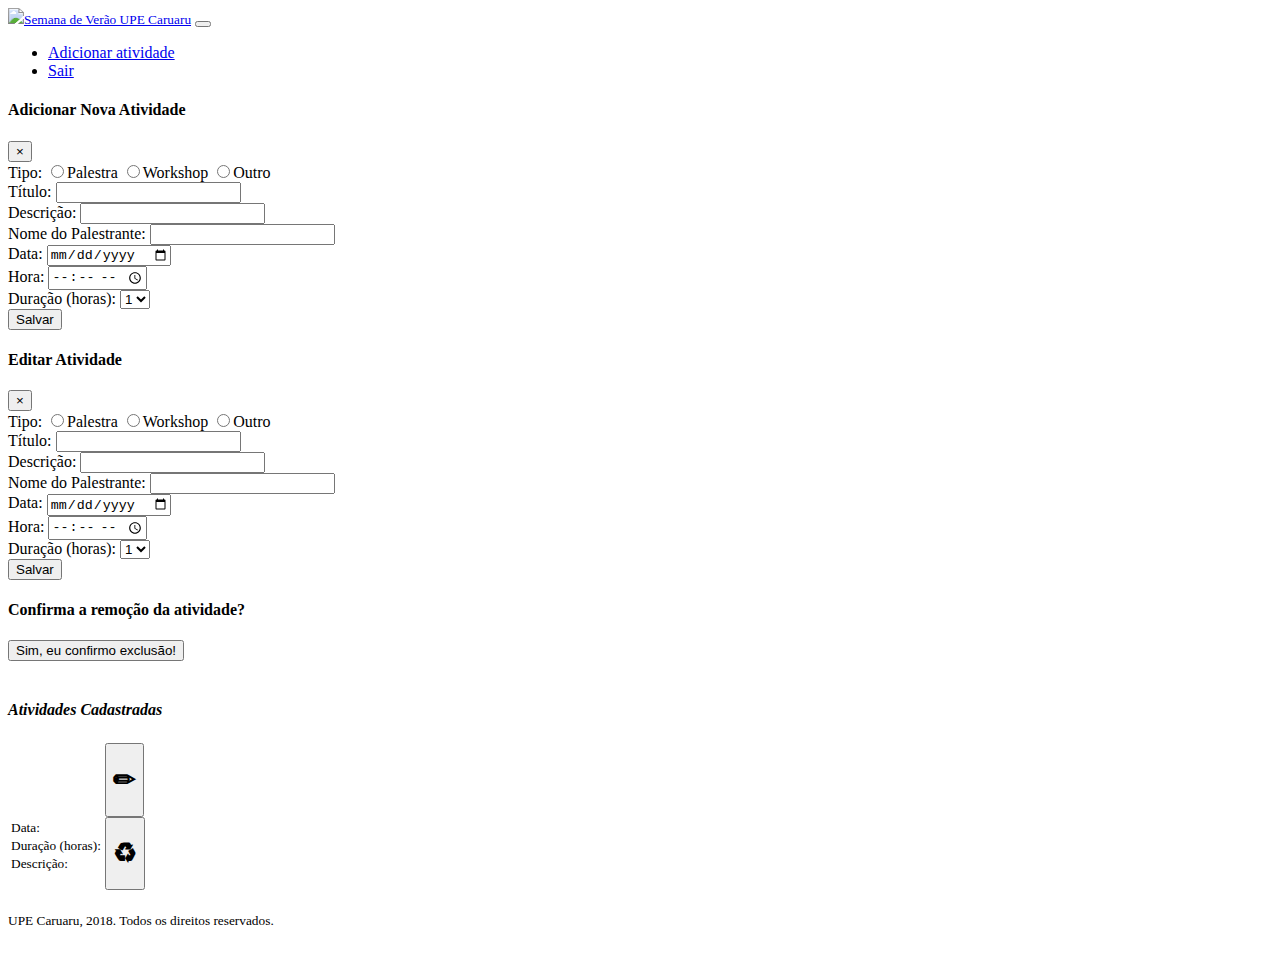
==== src/main/resources/templates/adminpanel.html @ e1cfadee "panel and buttons added" ====
<!DOCTYPE html>
<html lang="pt-br" xmlns:th="http://www.thymeleaf.org">

  <head>

    <meta charset="UTF-8">
    <meta name="viewport" content="width=device-width, initial-scale=1, shrink-to-fit=no">
    <meta name="description" content="">
    <meta name="author" content="">

    <title>Painel Admin - Semana de Verão UPE Caruaru</title>

    <!-- Bootstrap core CSS -->
    <link href="vendor/bootstrap/css/bootstrap.min.css" rel="stylesheet">

    <!-- Custom fonts for this template -->
    <link href="vendor/font-awesome/css/font-awesome.min.css" rel="stylesheet" type="text/css">
    <link href='https://fonts.googleapis.com/css?family=Open+Sans:300italic,400italic,600italic,700italic,800italic,400,300,600,700,800' rel='stylesheet' type='text/css'>
    <link href='https://fonts.googleapis.com/css?family=Merriweather:400,300,300italic,400italic,700,700italic,900,900italic' rel='stylesheet' type='text/css'>

    <!-- Plugin CSS -->
    <link href="vendor/magnific-popup/magnific-popup.css" rel="stylesheet">

    <!-- Custom styles for this template -->
    <link href="css/creative.min.css" rel="stylesheet">

    <link rel="shortcut icon" href="img/favicon.png" />

  </head>

  <body id="page-top">

    <!-- Navigation -->
    <nav class="navbar navbar-expand-lg navbar-light">
      <div class="container">
         <a class="navbar-brand js-scroll-trigger" href="#"><img src="img/favicon.png"><small>Semana de Verão UPE Caruaru</small></a>
        <button class="navbar-toggler navbar-toggler-right" type="button" data-toggle="collapse" data-target="#navbarResponsive" aria-controls="navbarResponsive" aria-expanded="false" aria-label="Toggle navigation">
          <span class="navbar-toggler-icon"></span>
        </button>

    	<div class="collapse navbar-collapse" id="navbarResponsive">
          <ul class="navbar-nav ml-auto">
            <li class="nav-item">
              <a class="nav-link js-scroll-trigger" data-toggle="modal" data-target="#addActivity" href="#">Adicionar atividade</a>
            </li>
            <li class="nav-item">
              <a class="nav-link js-scroll-trigger" href="#">Sair</a>
            </li>
          </ul>
      	</div>
      </div>
    </nav>
    
    <!-- Pou-ups -->
    <div id="addActivity" class="modal fade" role="dialog">
  		<div class="modal-dialog">

    		<div class="modal-content">
      			<div class="modal-header">
      				<h4 class="modal-title">Adicionar Nova Atividade</h4>
        			<button type="button" class="close" data-dismiss="modal">&times;</button>
      			</div>
      			<div class="modal-body">
       				<form class="form" role="form" method="post" action="" accept-charset="UTF-8" id="">
                    	<div class="form-group">
                    		Tipo:
                    		<label class="radio-inline"><input type="radio" name="tipo" id="tipo" required>Palestra</label>
                    		<label class="radio-inline"><input type="radio" name="tipo" id="tipo" required>Workshop</label>
                    		<label class="radio-inline"><input type="radio" name="tipo" id="tipo" required>Outro</label>
                    	</div>
                    	<div class="form-group">
                    		Título:
                    		<input type="text" class="form-control" required>
                    	</div>
                    	<div class="form-group">
                    		Descrição:
                    		<input type="text" class="form-control" required>
                    	</div>
                    	<div class="form-group">
                    		Nome do Palestrante:
                    		<input type="text" class="form-control" required>
                    	</div>
                    	<div class="form-group">
                    		Data:
                    		<input type="date" class="form-control" required>
                    	</div>
                    	<div class="form-group">
                    		Hora:
                    		<input type="time" class="form-control" required>
                    	</div>
                    	<div class="form-group">
                    		Duração (horas):
                    		<select class="form-control" id="duracao" required>
                    			<option>1</option>
                    			<option>2</option>
                    			<option>3</option>
                    		</select>
                    	</div>
                    	<div class="form-group">
                    		<button type="submit" class="btn btn-primary btn-block">Salvar</button>
                    	</div>
                	</form>
      			</div>
      			
    		</div>
  		</div>
	</div>
    
    <div id="editActivity" class="modal fade" role="dialog">
  		<div class="modal-dialog">

    		<div class="modal-content">
      			<div class="modal-header">
      				<h4 class="modal-title">Editar Atividade</h4>
        			<button type="button" class="close" data-dismiss="modal">&times;</button>
      			</div>
      			<div class="modal-body">
       				<form class="form" role="form" method="post" action="" accept-charset="UTF-8" id="">
                    	<div class="form-group">
                    		Tipo:
                    		<label class="radio-inline"><input type="radio" name="tipo" id="tipo" required>Palestra</label>
                    		<label class="radio-inline"><input type="radio" name="tipo" id="tipo" required>Workshop</label>
                    		<label class="radio-inline"><input type="radio" name="tipo" id="tipo" required>Outro</label>
                    	</div>
                    	<div class="form-group">
                    		Título:
                    		<input type="text" class="form-control" required>
                    	</div>
                    	<div class="form-group">
                    		Descrição:
                    		<input type="text" class="form-control" required>
                    	</div>
                    	<div class="form-group">
                    		Nome do Palestrante:
                    		<input type="text" class="form-control" required>
                    	</div>
                    	<div class="form-group">
                    		Data:
                    		<input type="date" class="form-control" required>
                    	</div>
                    	<div class="form-group">
                    		Hora:
                    		<input type="time" class="form-control" required>
                    	</div>
                    	<div class="form-group">
                    		Duração (horas):
                    		<select class="form-control" id="duracao" required>
                    			<option>1</option>
                    			<option>2</option>
                    			<option>3</option>
                    		</select>
                    	</div>
                    	<div class="form-group">
                    		<button type="submit" class="btn btn-primary btn-block">Salvar</button>
                    	</div>
                	</form>
      			</div>
      			
    		</div>
  		</div>
	</div>

	<div id="removeActivity" class="modal fade" role="dialog">
  		<div class="modal-dialog">

    		<div class="modal-content">
      			<div class="modal-header">
      				<h4 class="modal-title">Confirma a remoção da atividade?</h4>
      			</div>
				<div class="modal-footer">
					<button type="button" class="btn btn-primary btn-block" data-dismiss="modal">Sim, eu confirmo exclusão!</button>
				</div>
      			
    		</div>
  		</div>
	</div>
	

    <div class="container pt-1 pb-1">
    	<br><h4><i>Atividades Cadastradas</i></h4>
		<table class="table table-sm">
          <tbody>
            <tr th:each="atividade : ${activities}">
              <td>
              	<b><i th:text="${atividade.type}"></i></b><br>
				<h4 th:text="${atividade.title}"></h4>
				<i th:text="${atividade.name}"></i><br>
				<small> Data: </small><small th:text="${atividade.date}"></small><br>
				<small> Duração (horas): </small><small th:text="${atividade.hours}"></small><br>
				<small>Descrição: </small><small th:text="${atividade.description}"></small>
              </td>
              <td>
                <button type="button" class="btn" data-dismiss="modal" data-toggle="modal" data-target="#editActivity"><h1>✏</h1></button><br>
                <button type="button" class="btn btn-primary" data-dismiss="modal" data-toggle="modal" data-target="#removeActivity"><h1>♻</h1></button>
              </td>
            </tr>
            
          </tbody>
        </table>



   	</div>


    <footer class="bg-dark text-white">
      <div class="container text-center">
        <small><br>UPE Caruaru, 2018. Todos os direitos reservados.<br><br></small>
      </div>
    </footer>

    <!-- Bootstrap core JavaScript -->
    <script src="vendor/jquery/jquery.min.js"></script>
    <script src="vendor/bootstrap/js/bootstrap.bundle.min.js"></script>

    <!-- Plugin JavaScript -->
    <script src="vendor/jquery-easing/jquery.easing.min.js"></script>
    <script src="vendor/scrollreveal/scrollreveal.min.js"></script>
    <script src="vendor/magnific-popup/jquery.magnific-popup.min.js"></script>

    <!-- Custom scripts for this template -->
    <script src="js/creative.min.js"></script>

  </body>

</html>
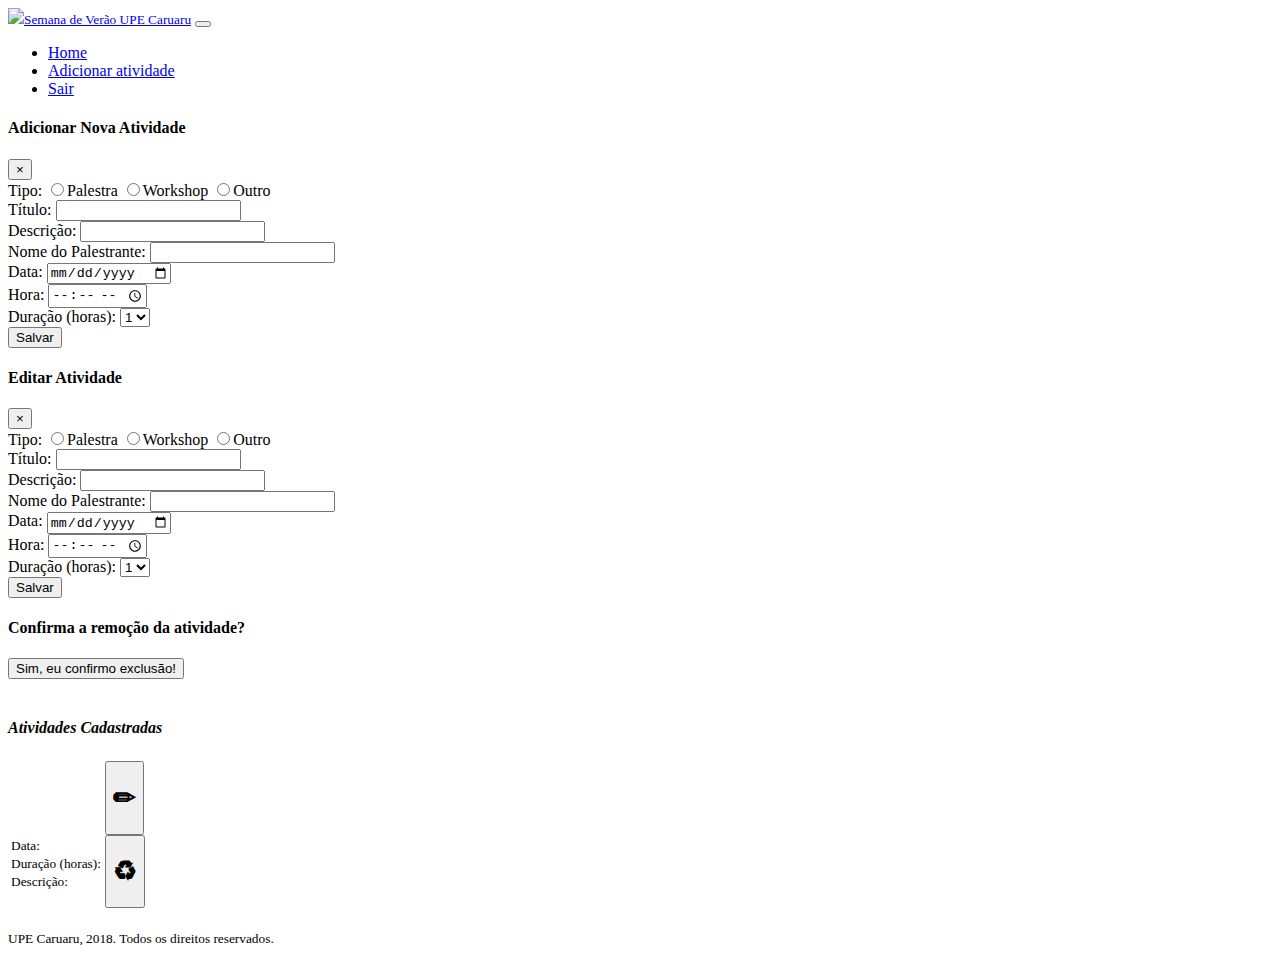
==== commit b859764f: "Passing information to bootstrap model" ====
--- a/src/main/resources/templates/adminpanel.html
+++ b/src/main/resources/templates/adminpanel.html
@@ -11,20 +11,20 @@
     <title>Painel Admin - Semana de Verão UPE Caruaru</title>
 
     <!-- Bootstrap core CSS -->
-    <link href="vendor/bootstrap/css/bootstrap.min.css" rel="stylesheet">
+    <link href="../vendor/bootstrap/css/bootstrap.min.css" rel="stylesheet">
 
     <!-- Custom fonts for this template -->
-    <link href="vendor/font-awesome/css/font-awesome.min.css" rel="stylesheet" type="text/css">
+    <link href="../vendor/font-awesome/css/font-awesome.min.css" rel="stylesheet" type="text/css">
     <link href='https://fonts.googleapis.com/css?family=Open+Sans:300italic,400italic,600italic,700italic,800italic,400,300,600,700,800' rel='stylesheet' type='text/css'>
     <link href='https://fonts.googleapis.com/css?family=Merriweather:400,300,300italic,400italic,700,700italic,900,900italic' rel='stylesheet' type='text/css'>
 
     <!-- Plugin CSS -->
-    <link href="vendor/magnific-popup/magnific-popup.css" rel="stylesheet">
+    <link href="../vendor/magnific-popup/magnific-popup.css" rel="stylesheet">
 
     <!-- Custom styles for this template -->
-    <link href="css/creative.min.css" rel="stylesheet">
-
-    <link rel="shortcut icon" href="img/favicon.png" />
+    <link href="../css/creative.min.css" rel="stylesheet">
+
+    <link rel="shortcut icon" href="../img/favicon.png" />
 
   </head>
 
@@ -33,18 +33,21 @@
     <!-- Navigation -->
     <nav class="navbar navbar-expand-lg navbar-light">
       <div class="container">
-         <a class="navbar-brand js-scroll-trigger" href="#"><img src="img/favicon.png"><small>Semana de Verão UPE Caruaru</small></a>
+         <a class="navbar-brand js-scroll-trigger" href="#"><img src="../img/favicon.png"><small>Semana de Verão UPE Caruaru</small></a>
         <button class="navbar-toggler navbar-toggler-right" type="button" data-toggle="collapse" data-target="#navbarResponsive" aria-controls="navbarResponsive" aria-expanded="false" aria-label="Toggle navigation">
           <span class="navbar-toggler-icon"></span>
         </button>
 
     	<div class="collapse navbar-collapse" id="navbarResponsive">
           <ul class="navbar-nav ml-auto">
+            <li class="nav-item">
+              <a class="nav-link js-scroll-trigger" th:href="@{/}" href="#">Home</a>
+            </li>
             <li class="nav-item">
               <a class="nav-link js-scroll-trigger" data-toggle="modal" data-target="#addActivity" href="#">Adicionar atividade</a>
             </li>
             <li class="nav-item">
-              <a class="nav-link js-scroll-trigger" href="#">Sair</a>
+              <a class="nav-link js-scroll-trigger" th:href="@{/logout}" href="#">Sair</a>
             </li>
           </ul>
       	</div>
@@ -166,9 +169,14 @@
     		<div class="modal-content">
       			<div class="modal-header">
       				<h4 class="modal-title">Confirma a remoção da atividade?</h4>
+      				<p id="teste"></p>
+					<span id="sampleId"></span>
       			</div>
 				<div class="modal-footer">
-					<button type="button" class="btn btn-primary btn-block" data-dismiss="modal">Sim, eu confirmo exclusão!</button>
+					<form action="#" th:action="@{/activity/remove}" method="get">
+						<input id="modalInfo" type="hidden" name="id">
+						<button type="submit" id="buttonModal" class="btn btn-primary btn-block">Sim, eu confirmo exclusão!</button>
+					</form>
 				</div>
       			
     		</div>
@@ -184,14 +192,14 @@
               <td>
               	<b><i th:text="${atividade.type}"></i></b><br>
 				<h4 th:text="${atividade.title}"></h4>
-				<i th:text="${atividade.name}"></i><br>
-				<small> Data: </small><small th:text="${atividade.date}"></small><br>
+				<i th:text="${atividade.getSpeakerName()}"></i><br>
+				<small> Data: </small><small th:text="${atividade.getDate().getTime()}"></small><br>
 				<small> Duração (horas): </small><small th:text="${atividade.hours}"></small><br>
 				<small>Descrição: </small><small th:text="${atividade.description}"></small>
               </td>
               <td>
                 <button type="button" class="btn" data-dismiss="modal" data-toggle="modal" data-target="#editActivity"><h1>✏</h1></button><br>
-                <button type="button" class="btn btn-primary" data-dismiss="modal" data-toggle="modal" data-target="#removeActivity"><h1>♻</h1></button>
+                <button type="button" data-id="${atividade.type}" th:attr="data-object=${atividade.getID()}" class="btn btn-primary" data-dismiss="modal" data-toggle="modal" data-target="#removeActivity"><h1>♻</h1></button>
               </td>
             </tr>
             
@@ -210,16 +218,25 @@
     </footer>
 
     <!-- Bootstrap core JavaScript -->
-    <script src="vendor/jquery/jquery.min.js"></script>
-    <script src="vendor/bootstrap/js/bootstrap.bundle.min.js"></script>
+    <script src="../vendor/jquery/jquery.min.js"></script>
+    <script src="../vendor/bootstrap/js/bootstrap.bundle.min.js"></script>
 
     <!-- Plugin JavaScript -->
-    <script src="vendor/jquery-easing/jquery.easing.min.js"></script>
-    <script src="vendor/scrollreveal/scrollreveal.min.js"></script>
-    <script src="vendor/magnific-popup/jquery.magnific-popup.min.js"></script>
+    <script src="../vendor/jquery-easing/jquery.easing.min.js"></script>
+    <script src="../vendor/scrollreveal/scrollreveal.min.js"></script>
+    <script src="../vendor/magnific-popup/jquery.magnific-popup.min.js"></script>
 
     <!-- Custom scripts for this template -->
-    <script src="js/creative.min.js"></script>
+    <script src="../js/creative.min.js"></script>
+    
+    <script>
+    
+    $('#removeActivity').on('shown.bs.modal', function (event) {
+   		$(".modal-title").text('Confirma a removação da atividade ' + $(event.relatedTarget).data('object') + '?');
+   		$("#modalInfo").attr("value", $(event.relatedTarget).data('object'));
+   	})
+    
+    </script>
 
   </body>
 
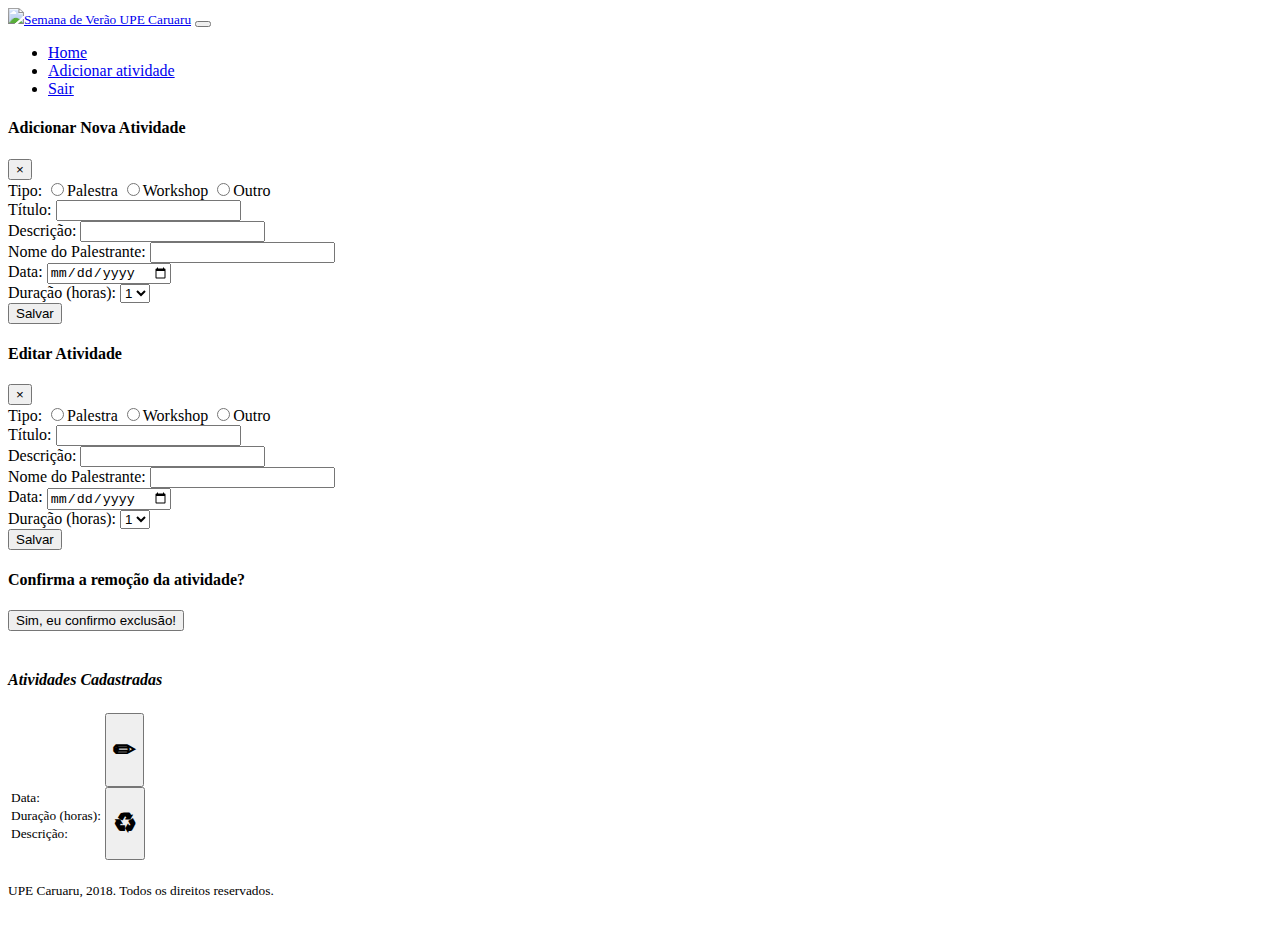
==== commit 9fc73ba5: "adicionar atividade e exclusão em controller resolvidos" ====
--- a/src/main/resources/templates/adminpanel.html
+++ b/src/main/resources/templates/adminpanel.html
@@ -64,39 +64,41 @@
         			<button type="button" class="close" data-dismiss="modal">&times;</button>
       			</div>
       			<div class="modal-body">
-       				<form class="form" role="form" method="post" action="" accept-charset="UTF-8" id="">
+       				<form class="form" action="#" th:action="@{/activity/insert/}" th:object="${activity}" role="form" method="post" accept-charset="UTF-8" id="">
                     	<div class="form-group">
                     		Tipo:
-                    		<label class="radio-inline"><input type="radio" name="tipo" id="tipo" required>Palestra</label>
-                    		<label class="radio-inline"><input type="radio" name="tipo" id="tipo" required>Workshop</label>
-                    		<label class="radio-inline"><input type="radio" name="tipo" id="tipo" required>Outro</label>
+                    		<label class="radio-inline"><input th:field="*{type}" th:value="palestra" type="radio" name="tipo" id="tipo">Palestra</label>
+                    		<label class="radio-inline"><input th:field="*{type}" th:value="workshop" type="radio" name="tipo" id="tipo">Workshop</label>
+                    		<label class="radio-inline"><input th:field="*{type}" th:value="outro" type="radio" name="tipo" id="tipo">Outro</label>
                     	</div>
                     	<div class="form-group">
                     		Título:
-                    		<input type="text" class="form-control" required>
+                    		<input th:field="*{title}" type="text" class="form-control">
                     	</div>
                     	<div class="form-group">
                     		Descrição:
-                    		<input type="text" class="form-control" required>
+                    		<input th:field="*{description}" type="text" class="form-control">
                     	</div>
                     	<div class="form-group">
                     		Nome do Palestrante:
-                    		<input type="text" class="form-control" required>
+                    		<input th:field="*{speakername}" type="text" class="form-control">
                     	</div>
                     	<div class="form-group">
                     		Data:
-                    		<input type="date" class="form-control" required>
-                    	</div>
+                    		<input th:field="*{date}" type="date" class="form-control">
+                    	</div>
+                    	<!--
                     	<div class="form-group">
                     		Hora:
-                    		<input type="time" class="form-control" required>
-                    	</div>
+                    		<input type="time" class="form-control">
+                    	</div>
+                    	-->
                     	<div class="form-group">
                     		Duração (horas):
-                    		<select class="form-control" id="duracao" required>
-                    			<option>1</option>
-                    			<option>2</option>
-                    			<option>3</option>
+                    		<select th:field="*{hours}" class="form-control" id="duracao">
+                    			<option th:value="1">1</option>
+                    			<option th:value="2">2</option>
+                    			<option th:value="3">3</option>
                     		</select>
                     	</div>
                     	<div class="form-group">
@@ -118,39 +120,41 @@
         			<button type="button" class="close" data-dismiss="modal">&times;</button>
       			</div>
       			<div class="modal-body">
-       				<form class="form" role="form" method="post" action="" accept-charset="UTF-8" id="">
+       				<form class="form" action="#" th:action="@{/activity/edit/}" th:object="${activity}" role="form" method="post" accept-charset="UTF-8" id="">
                     	<div class="form-group">
                     		Tipo:
-                    		<label class="radio-inline"><input type="radio" name="tipo" id="tipo" required>Palestra</label>
-                    		<label class="radio-inline"><input type="radio" name="tipo" id="tipo" required>Workshop</label>
-                    		<label class="radio-inline"><input type="radio" name="tipo" id="tipo" required>Outro</label>
+                    		<label class="radio-inline"><input th:field="*{type}" th:value="palestra" type="radio" name="tipo" id="tipo">Palestra</label>
+                    		<label class="radio-inline"><input th:field="*{type}" th:value="workshop" type="radio" name="tipo" id="tipo">Workshop</label>
+                    		<label class="radio-inline"><input th:field="*{type}" th:value="outro" type="radio" name="tipo" id="tipo">Outro</label>
                     	</div>
                     	<div class="form-group">
                     		Título:
-                    		<input type="text" class="form-control" required>
+                    		<input th:field="*{title}" type="text" class="form-control">
                     	</div>
                     	<div class="form-group">
                     		Descrição:
-                    		<input type="text" class="form-control" required>
+                    		<input th:field="*{description}" type="text" class="form-control">
                     	</div>
                     	<div class="form-group">
                     		Nome do Palestrante:
-                    		<input type="text" class="form-control" required>
+                    		<input th:field="*{speakername}" type="text" class="form-control">
                     	</div>
                     	<div class="form-group">
                     		Data:
-                    		<input type="date" class="form-control" required>
-                    	</div>
+                    		<input th:field="*{date}" type="date" class="form-control">
+                    	</div>
+                    	<!--
                     	<div class="form-group">
                     		Hora:
-                    		<input type="time" class="form-control" required>
-                    	</div>
+                    		<input type="time" class="form-control">
+                    	</div>
+                    	-->
                     	<div class="form-group">
                     		Duração (horas):
-                    		<select class="form-control" id="duracao" required>
-                    			<option>1</option>
-                    			<option>2</option>
-                    			<option>3</option>
+                    		<select th:field="*{hours}" class="form-control" id="duracao">
+                    			<option th:value="1">1</option>
+                    			<option th:value="2">2</option>
+                    			<option th:value="3">3</option>
                     		</select>
                     	</div>
                     	<div class="form-group">
@@ -190,12 +194,12 @@
           <tbody>
             <tr th:each="atividade : ${activities}">
               <td>
-              	<b><i th:text="${atividade.type}"></i></b><br>
-				<h4 th:text="${atividade.title}"></h4>
-				<i th:text="${atividade.getSpeakerName()}"></i><br>
-				<small> Data: </small><small th:text="${atividade.getDate().getTime()}"></small><br>
-				<small> Duração (horas): </small><small th:text="${atividade.hours}"></small><br>
-				<small>Descrição: </small><small th:text="${atividade.description}"></small>
+              	<b><i id="type" th:text="${atividade.type}"></i></b><br>
+				<h4 id="title" th:text="${atividade.title}"></h4>
+				<i id="speakername" th:text="${atividade.getSpeakername()}"></i><br>
+				<small> Data: </small><small id="date" th:text="${atividade.getDate().getTime()}"></small><br>
+				<small> Duração (horas): </small><small id="hours" th:text="${atividade.hours}"></small><br>
+				<small> Descrição: </small><small id="description" th:text="${atividade.description}"></small>
               </td>
               <td>
                 <button type="button" class="btn" data-dismiss="modal" data-toggle="modal" data-target="#editActivity"><h1>✏</h1></button><br>
@@ -231,10 +235,19 @@
     
     <script>
     
+    $('#addActivity').on('shown.bs.modal', function (event) {
+   		$(".modal-title").text('Adicionar Nova Atividade');
+   	})
+    
     $('#removeActivity').on('shown.bs.modal', function (event) {
-   		$(".modal-title").text('Confirma a removação da atividade ' + $(event.relatedTarget).data('object') + '?');
+   		$(".modal-title").text('Confirma a remoção da atividade ?');
    		$("#modalInfo").attr("value", $(event.relatedTarget).data('object'));
    	})
+   	
+	$('#editActivity').on('shown.bs.modal', function (event) {		
+   		$(".modal-title").text('Editar Atividade');
+   		
+   	})
     
     </script>
 
